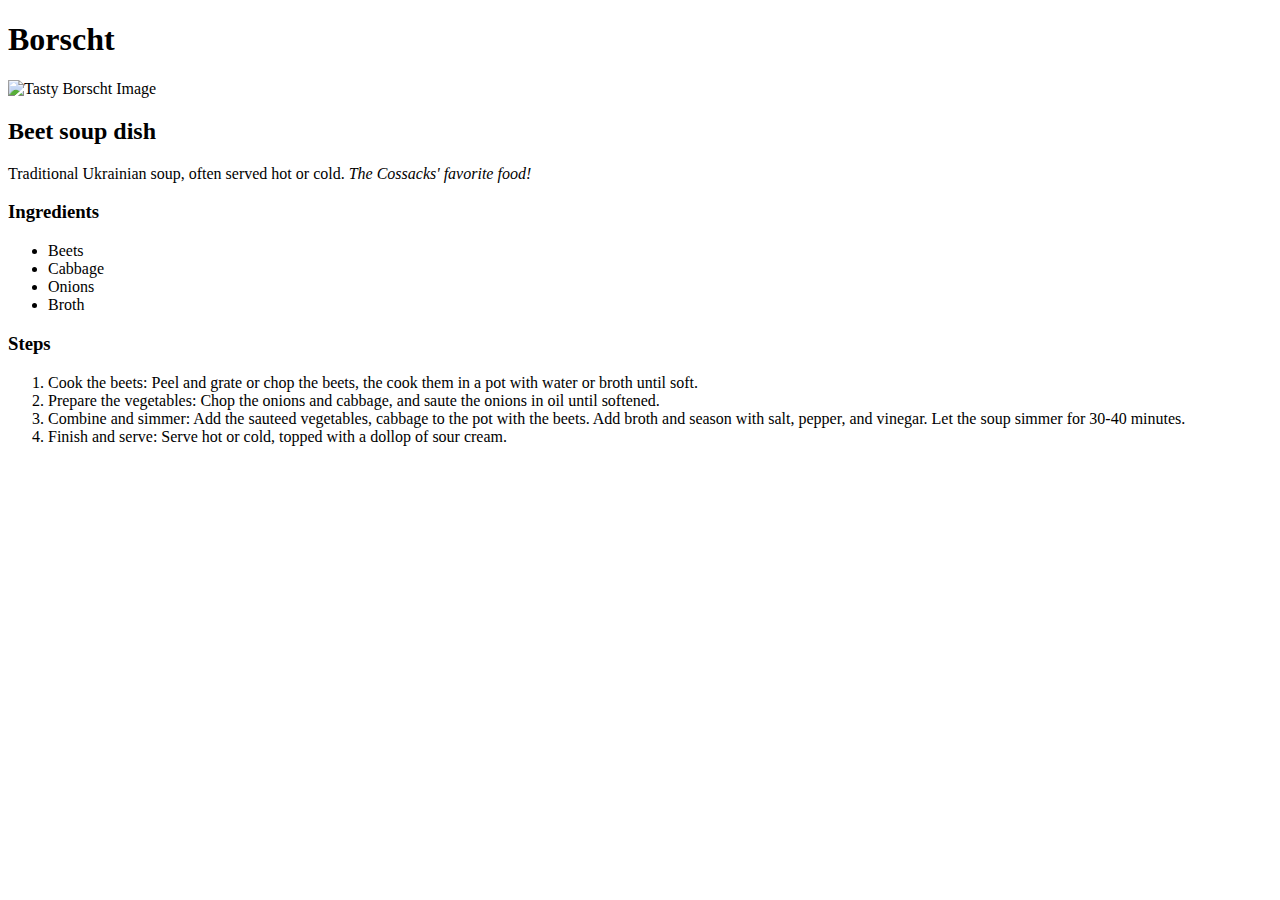
==== recipes/borscht.html @ 6b6945e5 "feat: add two more recipes (borscht & sushi)" ====
<!DOCTYPE html>
<html lang="en">
<head>
    <meta charset="UTF-8">
    <meta name="viewport" content="width=device-width, initial-scale=1.0">
    <title>Lasagna</title>
</head>
<body>
    <h1>Borscht</h1>
    <img src="https://plus.unsplash.com/premium_photo-1678814482588-578b3a1b71ab?w=800&auto=format&fit=crop&q=60&ixlib=rb-4.0.3&ixid=M3wxMjA3fDB8MHxzZWFyY2h8NHx8Ym9yc2NodHxlbnwwfDB8MHx8fDA%3D" alt="Tasty Borscht Image" height="500" width="500">
    <h2>Beet soup dish</h2>
    <p>Traditional Ukrainian soup, often served hot or cold. <em>The Cossacks' favorite food!</em></p>
    <h3>Ingredients</h3>
    <ul>
        <li>Beets</li>
        <li>Cabbage</li>
        <li>Onions</li>
        <li>Broth</li>
    </ul>
    <h3>Steps</h3>
    <ol>
        <li>Cook the beets: Peel and grate or chop the beets, the cook them in a pot with water or broth until soft.</li>
        <li>Prepare the vegetables: Chop the onions and cabbage, and saute the onions in oil until softened.</li>
        <li>Combine and simmer: Add the sauteed vegetables, cabbage to the pot with the beets. Add broth and season with salt, pepper, and vinegar. Let the soup simmer for 30-40 minutes.</li>
        <li>Finish and serve: Serve hot or cold, topped with a dollop of sour cream.</li>
    </ol>
</body>
</html>
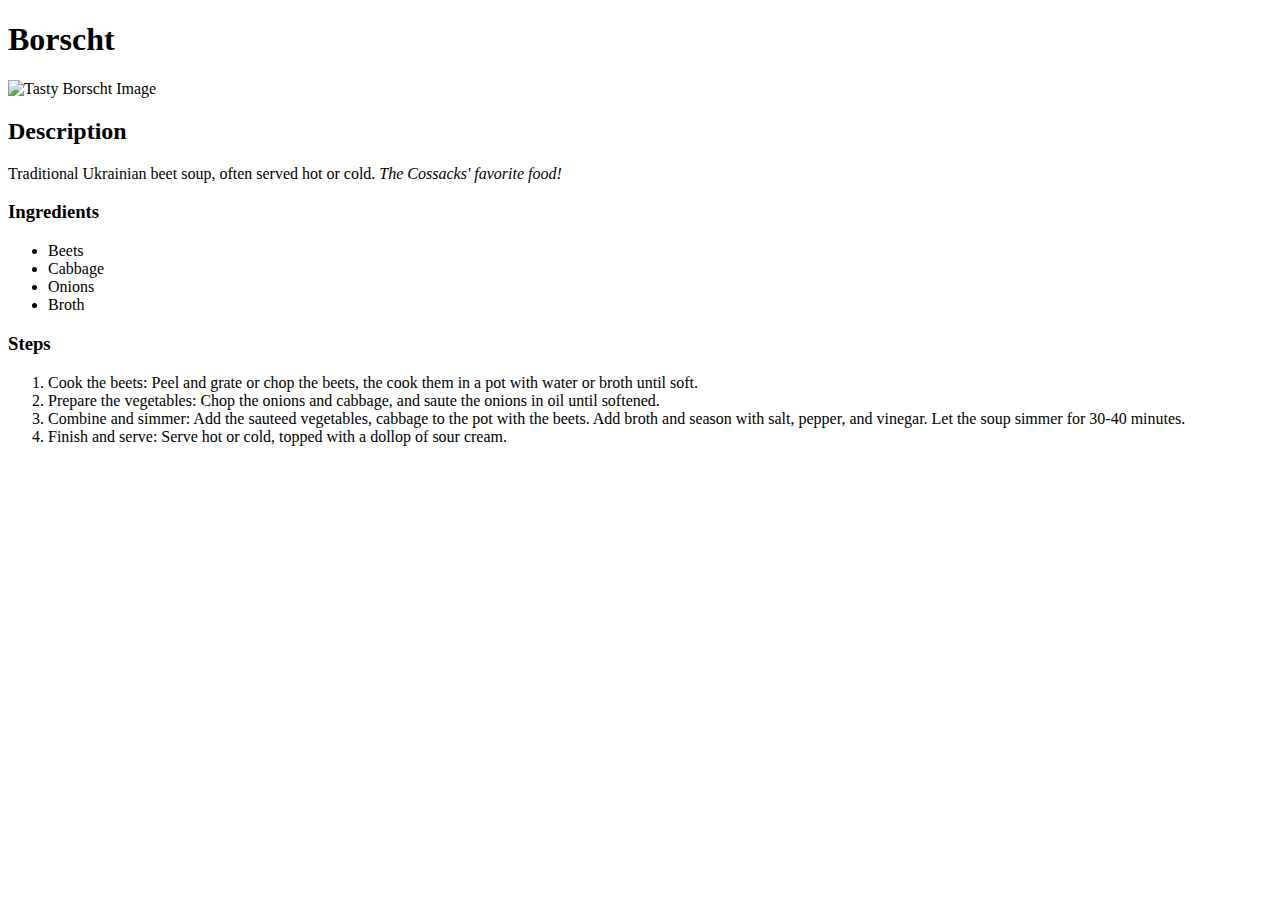
==== commit 0b2b9fe1: "style: change description" ====
--- a/recipes/borscht.html
+++ b/recipes/borscht.html
@@ -8,8 +8,8 @@
 <body>
     <h1>Borscht</h1>
     <img src="https://plus.unsplash.com/premium_photo-1678814482588-578b3a1b71ab?w=800&auto=format&fit=crop&q=60&ixlib=rb-4.0.3&ixid=M3wxMjA3fDB8MHxzZWFyY2h8NHx8Ym9yc2NodHxlbnwwfDB8MHx8fDA%3D" alt="Tasty Borscht Image" height="500" width="500">
-    <h2>Beet soup dish</h2>
-    <p>Traditional Ukrainian soup, often served hot or cold. <em>The Cossacks' favorite food!</em></p>
+    <h2>Description</h2>
+    <p>Traditional Ukrainian beet soup, often served hot or cold. <em>The Cossacks' favorite food!</em></p>
     <h3>Ingredients</h3>
     <ul>
         <li>Beets</li>
